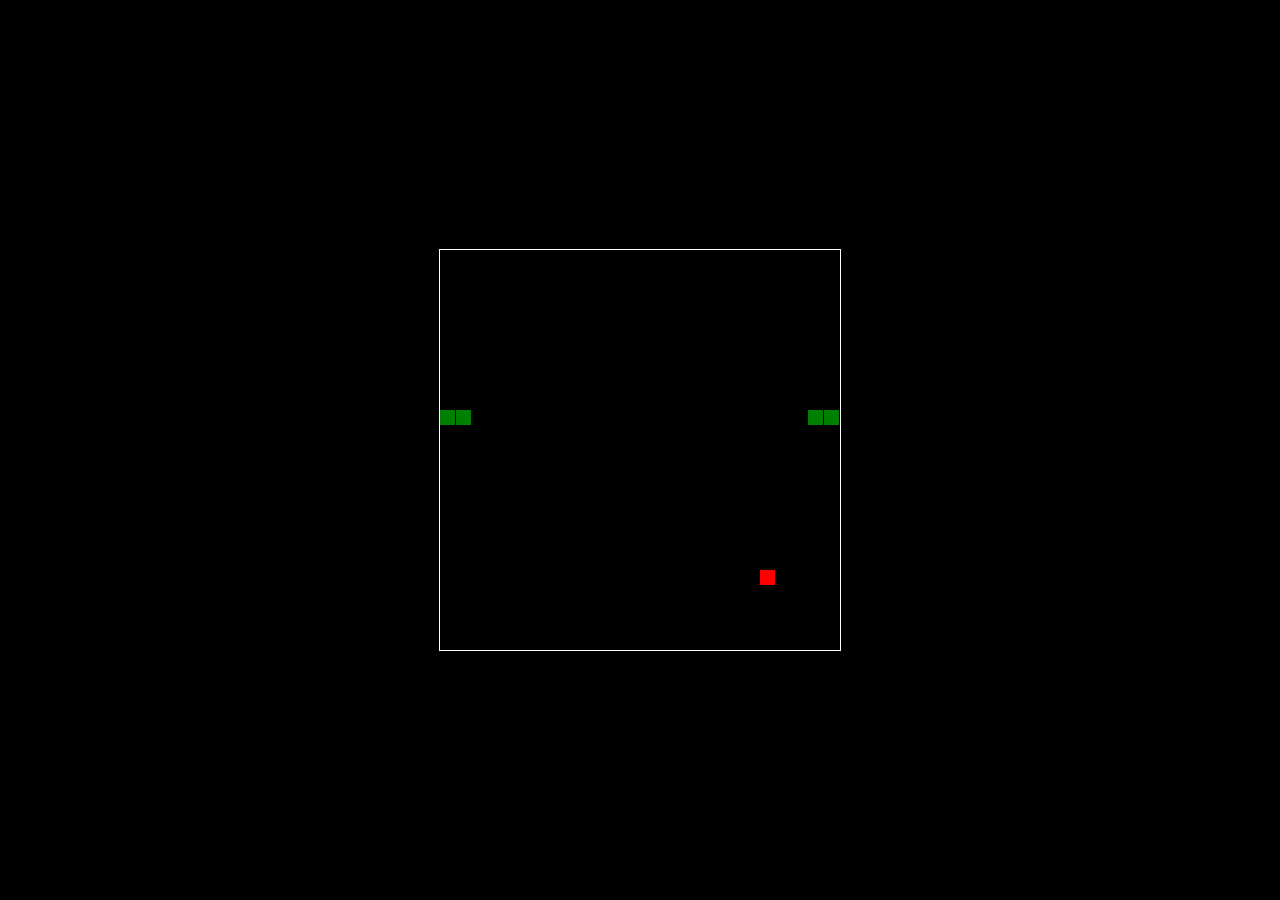
==== snake.html @ a319b786 "Add initial implementation of Snake game in HTML" ====
<!DOCTYPE html>
<html>
<head>
  <title></title>
  <style>
  html, body {
    height: 100%;
    margin: 0;
  }

  body {
    background: black;
    display: flex;
    align-items: center;
    justify-content: center;
  }
  canvas {
    border: 1px solid white;
  }
  </style>
</head>
<body>
<canvas width="400" height="400" id="game"></canvas>
<script>
var canvas = document.getElementById('game');
var context = canvas.getContext('2d');

var grid = 16;
var snake = {
  x: 160,
  y: 160,
  dx: grid,
  dy: 0,
  cells: [],
  maxCells: 4
};
var count = 0;
var apple = {
  x: 320,
  y: 320
};

function getRandomInt(min, max) {
  return Math.floor(Math.random() * (max - min)) + min;
}

// game loop
function loop() {
  requestAnimationFrame(loop);

  // slow game loop to 15 fps instead of 60 - 60/15 = 4
  if (++count < 4) {
    return;
  }

  count = 0;
  context.clearRect(0,0,canvas.width,canvas.height);

  snake.x += snake.dx;
  snake.y += snake.dy;

  // wrap snake position on edge of screen
  if (snake.x < 0) {
    snake.x = canvas.width - grid;
  }
  else if (snake.x >= canvas.width) {
    snake.x = 0;
  }

  if (snake.y < 0) {
    snake.y = canvas.height - grid;
  }
  else if (snake.y >= canvas.height) {
    snake.y = 0;
  }

  // keep track of where snake has been. front of the array is always the head
  snake.cells.unshift({x: snake.x, y: snake.y});

  // remove cells as we move away from them
  if (snake.cells.length > snake.maxCells) {
    snake.cells.pop();
  }

  // draw apple
  context.fillStyle = 'red';
  context.fillRect(apple.x, apple.y, grid-1, grid-1);

  // draw snake
  context.fillStyle = 'green';
  snake.cells.forEach(function(cell, index) {
    context.fillRect(cell.x, cell.y, grid-1, grid-1);

    // snake ate apple
    if (cell.x === apple.x && cell.y === apple.y) {
      snake.maxCells++;

      apple.x = getRandomInt(0, 25) * grid;
      apple.y = getRandomInt(0, 25) * grid;
    }

    // check collision with all cells after this one (modified bubble sort)
    for (var i = index + 1; i < snake.cells.length; i++) {
      
      // collision. reset game
      if (cell.x === snake.cells[i].x && cell.y === snake.cells[i].y) {
        snake.x = 160;
        snake.y = 160;
        snake.cells = [];
        snake.maxCells = 4;
        snake.dx = grid;
        snake.dy = 0;

        apple.x = getRandomInt(0, 25) * grid;
        apple.y = getRandomInt(0, 25) * grid;
      }
    }
  });
}

document.addEventListener('keydown', function(e) {
  // prevent snake from backtracking on itself
  if (e.which === 37 && snake.dx === 0) {
    snake.dx = -grid;
    snake.dy = 0;
  }
  else if (e.which === 38 && snake.dy === 0) {
    snake.dy = -grid;
    snake.dx = 0;
  }
  else if (e.which === 39 && snake.dx === 0) {
    snake.dx = grid;
    snake.dy = 0;
  }
  else if (e.which === 40 && snake.dy === 0) {
    snake.dy = grid;
    snake.dx = 0;
  }
});

requestAnimationFrame(loop);
</script>
</body>
</html>
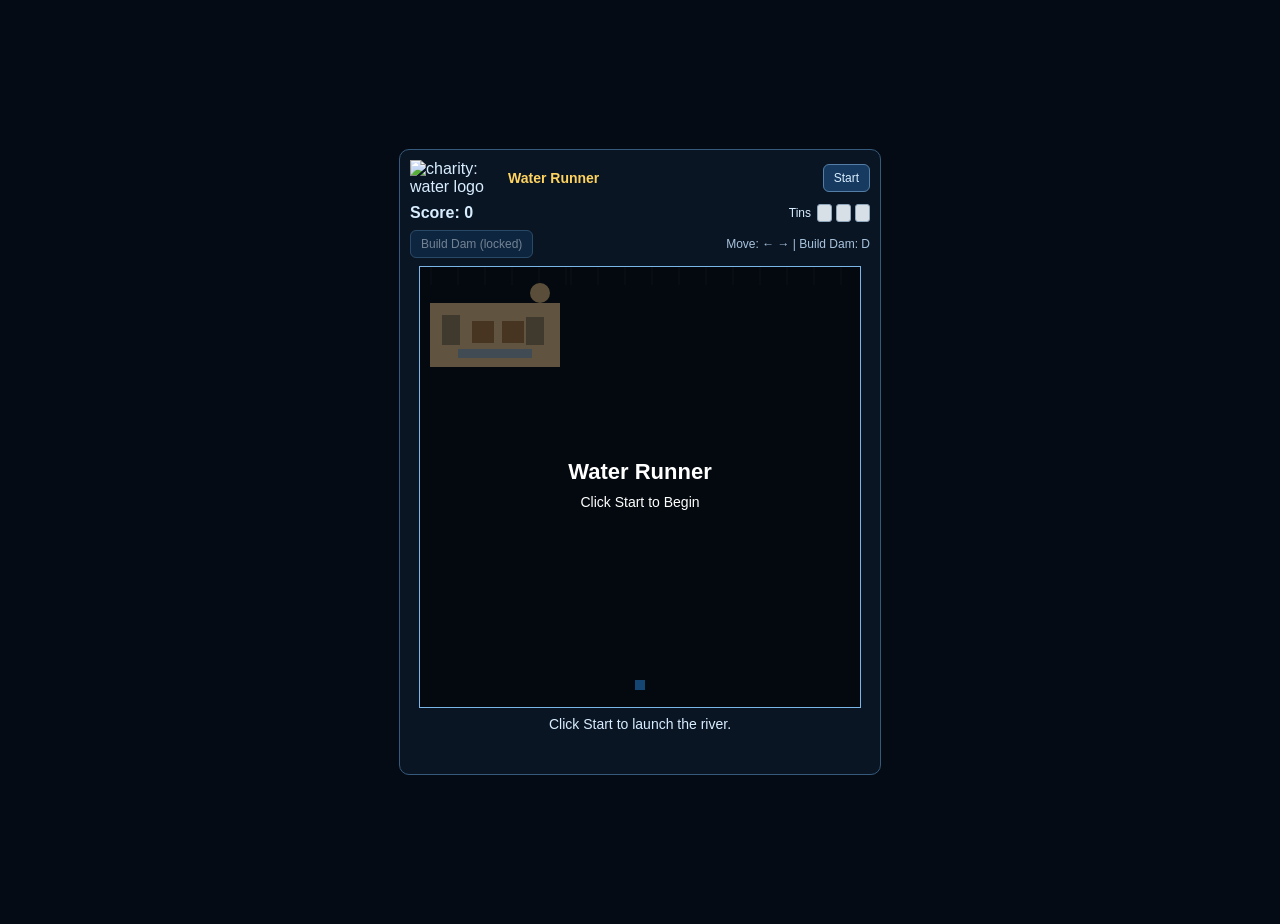
==== commit 4e359bfb: "Refactor project structure: remove legacy snake game, add Water Runner implementation - Removed snak" ====
--- a/snake.html
+++ b/snake.html
@@ -1,7 +1,7 @@
 <!DOCTYPE html>
 <html>
 <head>
-  <title></title>
+  <title>Water Runner</title>
   <style>
   html, body {
     height: 100%;
@@ -9,136 +9,543 @@
   }
 
   body {
-    background: black;
+    background: #040b14;
     display: flex;
     align-items: center;
     justify-content: center;
-  }
+    font-family: 'Nunito Sans', Arial, sans-serif;
+    color: #d8eeff;
+    padding: 12px;
+  }
+
+  .game-shell {
+    width: min(460px, 100%);
+    display: flex;
+    flex-direction: column;
+    gap: 8px;
+    background: #0a1524;
+    border: 1px solid #365a7b;
+    border-radius: 10px;
+    padding: 10px;
+  }
+
+  #topBar {
+    display: flex;
+    justify-content: space-between;
+    align-items: center;
+    gap: 8px;
+  }
+
+  #brand {
+    display: flex;
+    align-items: center;
+    gap: 8px;
+  }
+
+  #brand img {
+    width: 90px;
+    height: auto;
+  }
+
+  #brandText {
+    font-weight: 700;
+    font-size: 14px;
+    color: #ffd35f;
+  }
+
+  #startBtn {
+    border: 1px solid #547ea6;
+    background: #173b60;
+    color: #d8eeff;
+    border-radius: 6px;
+    padding: 6px 10px;
+    font-size: 12px;
+    cursor: pointer;
+  }
+
+  #startBtn:disabled {
+    opacity: 0.5;
+    cursor: not-allowed;
+  }
+
+  #hud {
+    display: flex;
+    justify-content: space-between;
+    align-items: center;
+    gap: 10px;
+  }
+
+  #score {
+    font-weight: 700;
+  }
+
+  #tinInfo {
+    display: flex;
+    align-items: center;
+    gap: 6px;
+    font-size: 12px;
+  }
+
+  #tinRow {
+    display: flex;
+    gap: 4px;
+  }
+
+  .tin {
+    width: 13px;
+    height: 16px;
+    border-radius: 3px;
+    border: 1px solid #8ea4b8;
+    background: #d7dfe7;
+  }
+
+  .tin.filled {
+    background: linear-gradient(to top, #2f9bff 0 70%, #d7dfe7 70%);
+  }
+
+  #damPanel {
+    display: flex;
+    justify-content: space-between;
+    align-items: center;
+    gap: 8px;
+  }
+
+  #buildDam {
+    border: 1px solid #4b7ea8;
+    background: #12365a;
+    color: #d8eeff;
+    border-radius: 6px;
+    padding: 6px 10px;
+    font-size: 12px;
+    cursor: pointer;
+  }
+
+  #buildDam:disabled {
+    opacity: 0.5;
+    cursor: not-allowed;
+  }
+
+  #controlHint {
+    font-size: 12px;
+    color: #a8c4dd;
+  }
+
   canvas {
-    border: 1px solid white;
+    border: 1px solid #7ab6e8;
+    display: block;
+    width: 100%;
+    max-width: 440px;
+    align-self: center;
+    background: #07101c;
+  }
+
+  #status {
+    margin: 0;
+    min-height: 20px;
+    font-size: 14px;
+    text-align: center;
+  }
+
+  #milestone {
+    margin: 0;
+    min-height: 20px;
+    font-size: 13px;
+    text-align: center;
+    color: #ffd25e;
+  }
+
+  @media (max-width: 500px) {
+    #brand img {
+      width: 74px;
+    }
+
+    #brandText {
+      font-size: 12px;
+    }
+
+    #topBar {
+      flex-wrap: wrap;
+    }
   }
   </style>
 </head>
 <body>
-<canvas width="400" height="400" id="game"></canvas>
+<div class="game-shell">
+  <div id="topBar">
+    <div id="brand">
+      <img src="img/cw_logo_horizontal.png" alt="charity: water logo">
+      <span id="brandText">Water Runner</span>
+    </div>
+    <button id="startBtn" type="button">Start</button>
+  </div>
+  <div id="hud">
+    <span id="score">Score: 0</span>
+    <div id="tinInfo">
+      <span>Tins</span>
+      <div id="tinRow">
+        <span class="tin" id="tin1"></span>
+        <span class="tin" id="tin2"></span>
+        <span class="tin" id="tin3"></span>
+      </div>
+    </div>
+  </div>
+  <div id="damPanel">
+    <button id="buildDam" type="button" disabled>Build Dam (locked)</button>
+    <span id="controlHint">Move: ← → | Build Dam: D</span>
+  </div>
+  <canvas width="440" height="440" id="game"></canvas>
+  <p id="status"></p>
+  <p id="milestone"></p>
+</div>
 <script>
 var canvas = document.getElementById('game');
 var context = canvas.getContext('2d');
-
-var grid = 16;
-var snake = {
-  x: 160,
-  y: 160,
-  dx: grid,
-  dy: 0,
-  cells: [],
-  maxCells: 4
+var scoreEl = document.getElementById('score');
+var statusEl = document.getElementById('status');
+var milestoneEl = document.getElementById('milestone');
+var startBtn = document.getElementById('startBtn');
+var buildDamBtn = document.getElementById('buildDam');
+var tinEls = [
+  document.getElementById('tin1'),
+  document.getElementById('tin2'),
+  document.getElementById('tin3')
+];
+
+var gameState = 'start';
+var tinsRequired = 3;
+var damPromptScore = 25;
+var clearPromptScore = 30;
+var score = 0;
+var tinsFilled = 0;
+var keys = { left: false, right: false };
+var frame = 0;
+var river = {
+  x: canvas.width / 2,
+  y: canvas.height - 22,
+  segments: [],
+  maxSegments: 10,
+  speed: 3
 };
-var count = 0;
-var apple = {
-  x: 320,
-  y: 320
-};
+var drops = [];
+var damBuilt = false;
+var damPromptShown = false;
+var rainIntensity = 0.62;
 
 function getRandomInt(min, max) {
   return Math.floor(Math.random() * (max - min)) + min;
 }
 
-// game loop
+function clamp(value, min, max) {
+  return Math.max(min, Math.min(max, value));
+}
+
+function setStatus(message) {
+  statusEl.textContent = message;
+}
+
+function setSuggestion(message) {
+  milestoneEl.textContent = message;
+}
+
+function getHeadX() {
+  if (river.segments.length === 0) {
+    return river.x;
+  }
+  return river.segments[0].x;
+}
+
+function resetRiver() {
+  river.x = canvas.width / 2;
+  river.segments = [];
+  river.maxSegments = 10;
+  for (var i = 0; i < river.maxSegments; i++) {
+    river.segments.push({ x: river.x, y: river.y });
+  }
+}
+
+function resetGame() {
+  score = 0;
+  tinsFilled = 0;
+  drops = [];
+  frame = 0;
+  damBuilt = false;
+  damPromptShown = false;
+  buildDamBtn.disabled = true;
+  buildDamBtn.textContent = 'Build Dam (locked)';
+  setSuggestion('');
+  resetRiver();
+  updateHud();
+}
+
+function startGame() {
+  resetGame();
+  gameState = 'playing';
+  startBtn.disabled = true;
+  setStatus('Guide the river left and right to collect energetic rain drops.');
+}
+
+function updateHud() {
+  scoreEl.textContent = 'Score: ' + score;
+  tinsFilled = Math.min(3, Math.floor(score / 8));
+
+  for (var i = 0; i < tinEls.length; i++) {
+    tinEls[i].classList.toggle('filled', tinsFilled >= i + 1);
+  }
+
+  if (damBuilt) {
+    buildDamBtn.textContent = 'Dam Built ✓';
+    buildDamBtn.disabled = true;
+    return;
+  }
+
+  if (score >= damPromptScore && score < clearPromptScore) {
+    if (tinsFilled >= tinsRequired && gameState === 'playing') {
+      buildDamBtn.textContent = 'Build Dam (D)';
+      buildDamBtn.disabled = false;
+    } else {
+      buildDamBtn.textContent = 'Need full tins';
+      buildDamBtn.disabled = true;
+    }
+  } else if (score >= clearPromptScore) {
+    buildDamBtn.textContent = 'Suggestion Cleared';
+    buildDamBtn.disabled = true;
+  } else {
+    buildDamBtn.textContent = 'Build Dam (locked)';
+    buildDamBtn.disabled = true;
+  }
+}
+
+function buildDam() {
+  if (gameState !== 'playing' || damBuilt || score < damPromptScore || tinsFilled < tinsRequired) {
+    return;
+  }
+
+  damBuilt = true;
+  updateHud();
+  setStatus('Dam built! Water tins now force flow toward the top-left village.');
+  setSuggestion('Village is now green and flourishing.');
+}
+
+function maybeShowDamSuggestion() {
+  if (gameState !== 'playing' || damBuilt) {
+    return;
+  }
+
+  if (score >= damPromptScore && score < clearPromptScore && !damPromptShown) {
+    damPromptShown = true;
+    setStatus('Build a dam now: use your filled tins to push river flow to the village.');
+    setSuggestion('Suggestion: Build dam with water tins before score 30.');
+  }
+
+  if (score >= clearPromptScore && !damBuilt) {
+    setSuggestion('');
+  }
+}
+
+function drawVillage() {
+  var villageX = 10;
+  var villageY = 10;
+  var villageW = 130;
+  var villageH = 90;
+
+  context.fillStyle = damBuilt ? '#9adf83' : '#d6b98f';
+  context.fillRect(villageX, villageY + 26, villageW, villageH - 26);
+
+  context.fillStyle = damBuilt ? '#ffdf8d' : '#c8ae81';
+  context.beginPath();
+  context.arc(villageX + villageW - 20, villageY + 16, 10, 0, Math.PI * 2);
+  context.fill();
+
+  context.fillStyle = damBuilt ? '#5b9f4f' : '#8e7e64';
+  context.fillRect(villageX + 12, villageY + 38, 18, 30);
+  context.fillRect(villageX + 96, villageY + 40, 18, 28);
+
+  context.fillStyle = '#9d744a';
+  context.fillRect(villageX + 42, villageY + 44, 22, 22);
+  context.fillRect(villageX + 72, villageY + 44, 22, 22);
+
+  context.fillStyle = damBuilt ? '#2f9bff' : '#8fa7b9';
+  context.fillRect(villageX + 28, villageY + 72, 74, 9);
+
+  if (damBuilt) {
+    context.beginPath();
+    context.moveTo(110, 82);
+    context.quadraticCurveTo(150, 160, getHeadX(), river.y - 6);
+    context.lineWidth = 6;
+    context.strokeStyle = '#51b9ff';
+    context.stroke();
+    context.lineWidth = 1;
+  }
+}
+
+function spawnDrop() {
+  drops.push({
+    x: getRandomInt(6, canvas.width - 6),
+    y: -12,
+    size: getRandomInt(6, 11),
+    vx: (Math.random() * 1.8) - 0.9,
+    vy: 2.4 + Math.random() * 2.6,
+    phase: Math.random() * Math.PI * 2
+  });
+}
+
+function updateRiver() {
+  if (keys.left && !keys.right) {
+    river.x -= river.speed;
+  } else if (keys.right && !keys.left) {
+    river.x += river.speed;
+  }
+  river.x = clamp(river.x, 8, canvas.width - 8);
+
+  river.segments.unshift({ x: river.x, y: river.y });
+  if (river.segments.length > river.maxSegments) {
+    river.segments.pop();
+  }
+}
+
+function collectDrop(index) {
+  drops.splice(index, 1);
+  score += 1;
+  river.maxSegments = Math.min(140, river.maxSegments + 1);
+  updateHud();
+  maybeShowDamSuggestion();
+}
+
+function updateDrops() {
+  for (var i = drops.length - 1; i >= 0; i--) {
+    var drop = drops[i];
+    drop.phase += 0.22;
+    drop.x += drop.vx + Math.sin(drop.phase) * 0.7;
+    drop.y += drop.vy;
+
+    if (drop.y > canvas.height + 20 || drop.x < -20 || drop.x > canvas.width + 20) {
+      drops.splice(i, 1);
+      continue;
+    }
+
+    for (var j = 0; j < river.segments.length; j++) {
+      var seg = river.segments[j];
+      if (Math.abs(drop.x - seg.x) < 9 && Math.abs(drop.y - seg.y) < 9) {
+        collectDrop(i);
+        break;
+      }
+    }
+  }
+}
+
+function drawDrops() {
+  for (var i = 0; i < drops.length; i++) {
+    var drop = drops[i];
+    context.fillStyle = '#35c7ff';
+    context.beginPath();
+    context.ellipse(drop.x, drop.y, drop.size * 0.4, drop.size * 0.65, 0, 0, Math.PI * 2);
+    context.fill();
+  }
+}
+
+function drawBoard() {
+  context.fillStyle = '#061321';
+  context.fillRect(0, 0, canvas.width, canvas.height);
+
+  context.fillStyle = 'rgba(255,255,255,0.04)';
+  for (var storm = 0; storm < 18; storm++) {
+    var px = (storm * 27 + frame * 2) % (canvas.width + 24);
+    context.fillRect(px, 0, 2, 18);
+  }
+
+  drawVillage();
+  drawDrops();
+
+  for (var i = 0; i < river.segments.length; i++) {
+    var seg = river.segments[i];
+    context.fillStyle = i === 0 ? '#9be0ff' : '#2f9bff';
+    context.fillRect(seg.x - 5, seg.y - 5, 10, 10);
+  }
+
+  if (!damBuilt && score >= damPromptScore && score < clearPromptScore) {
+    context.fillStyle = '#9e7a52';
+    for (var block = 0; block < 4; block++) {
+      context.fillRect(122 + block * 13, 82, 10, 8);
+    }
+  }
+}
+
+function drawOverlay(text) {
+  context.fillStyle = 'rgba(0, 0, 0, 0.55)';
+  context.fillRect(0, 0, canvas.width, canvas.height);
+  context.fillStyle = '#ffffff';
+  context.font = 'bold 22px Arial';
+  context.textAlign = 'center';
+  context.fillText(text, canvas.width / 2, canvas.height / 2 - 8);
+  context.font = '14px Arial';
+  context.fillText('Click Start to Begin', canvas.width / 2, canvas.height / 2 + 20);
+}
+
 function loop() {
   requestAnimationFrame(loop);
-
-  // slow game loop to 15 fps instead of 60 - 60/15 = 4
-  if (++count < 4) {
+  frame++;
+
+  if (gameState !== 'playing') {
+    drawBoard();
+    drawOverlay('Water Runner');
     return;
   }
 
-  count = 0;
-  context.clearRect(0,0,canvas.width,canvas.height);
-
-  snake.x += snake.dx;
-  snake.y += snake.dy;
-
-  // wrap snake position on edge of screen
-  if (snake.x < 0) {
-    snake.x = canvas.width - grid;
-  }
-  else if (snake.x >= canvas.width) {
-    snake.x = 0;
-  }
-
-  if (snake.y < 0) {
-    snake.y = canvas.height - grid;
-  }
-  else if (snake.y >= canvas.height) {
-    snake.y = 0;
-  }
-
-  // keep track of where snake has been. front of the array is always the head
-  snake.cells.unshift({x: snake.x, y: snake.y});
-
-  // remove cells as we move away from them
-  if (snake.cells.length > snake.maxCells) {
-    snake.cells.pop();
-  }
-
-  // draw apple
-  context.fillStyle = 'red';
-  context.fillRect(apple.x, apple.y, grid-1, grid-1);
-
-  // draw snake
-  context.fillStyle = 'green';
-  snake.cells.forEach(function(cell, index) {
-    context.fillRect(cell.x, cell.y, grid-1, grid-1);
-
-    // snake ate apple
-    if (cell.x === apple.x && cell.y === apple.y) {
-      snake.maxCells++;
-
-      apple.x = getRandomInt(0, 25) * grid;
-      apple.y = getRandomInt(0, 25) * grid;
-    }
-
-    // check collision with all cells after this one (modified bubble sort)
-    for (var i = index + 1; i < snake.cells.length; i++) {
-      
-      // collision. reset game
-      if (cell.x === snake.cells[i].x && cell.y === snake.cells[i].y) {
-        snake.x = 160;
-        snake.y = 160;
-        snake.cells = [];
-        snake.maxCells = 4;
-        snake.dx = grid;
-        snake.dy = 0;
-
-        apple.x = getRandomInt(0, 25) * grid;
-        apple.y = getRandomInt(0, 25) * grid;
-      }
-    }
-  });
+  if (frame % 2 === 0) {
+    updateRiver();
+  }
+
+  if (Math.random() < rainIntensity) {
+    spawnDrop();
+  }
+
+  updateDrops();
+  maybeShowDamSuggestion();
+  drawBoard();
 }
 
 document.addEventListener('keydown', function(e) {
-  // prevent snake from backtracking on itself
-  if (e.which === 37 && snake.dx === 0) {
-    snake.dx = -grid;
-    snake.dy = 0;
-  }
-  else if (e.which === 38 && snake.dy === 0) {
-    snake.dy = -grid;
-    snake.dx = 0;
-  }
-  else if (e.which === 39 && snake.dx === 0) {
-    snake.dx = grid;
-    snake.dy = 0;
-  }
-  else if (e.which === 40 && snake.dy === 0) {
-    snake.dy = grid;
-    snake.dx = 0;
+  if (gameState !== 'playing') {
+    return;
+  }
+
+  if (e.key === 'ArrowLeft') {
+    e.preventDefault();
+    keys.left = true;
+  }
+
+  if (e.key === 'ArrowRight') {
+    e.preventDefault();
+    keys.right = true;
+  }
+
+  if (e.key === 'd' || e.key === 'D') {
+    e.preventDefault();
+    buildDam();
   }
 });
 
+document.addEventListener('keyup', function(e) {
+  if (e.key === 'ArrowLeft') {
+    keys.left = false;
+  }
+  if (e.key === 'ArrowRight') {
+    keys.right = false;
+  }
+});
+
+startBtn.addEventListener('click', function() {
+  startGame();
+});
+
+buildDamBtn.addEventListener('click', function() {
+  buildDam();
+});
+
+resetGame();
+updateHud();
+setStatus('Click Start to launch the river.');
 requestAnimationFrame(loop);
 </script>
 </body>
-</html>
+</html>
